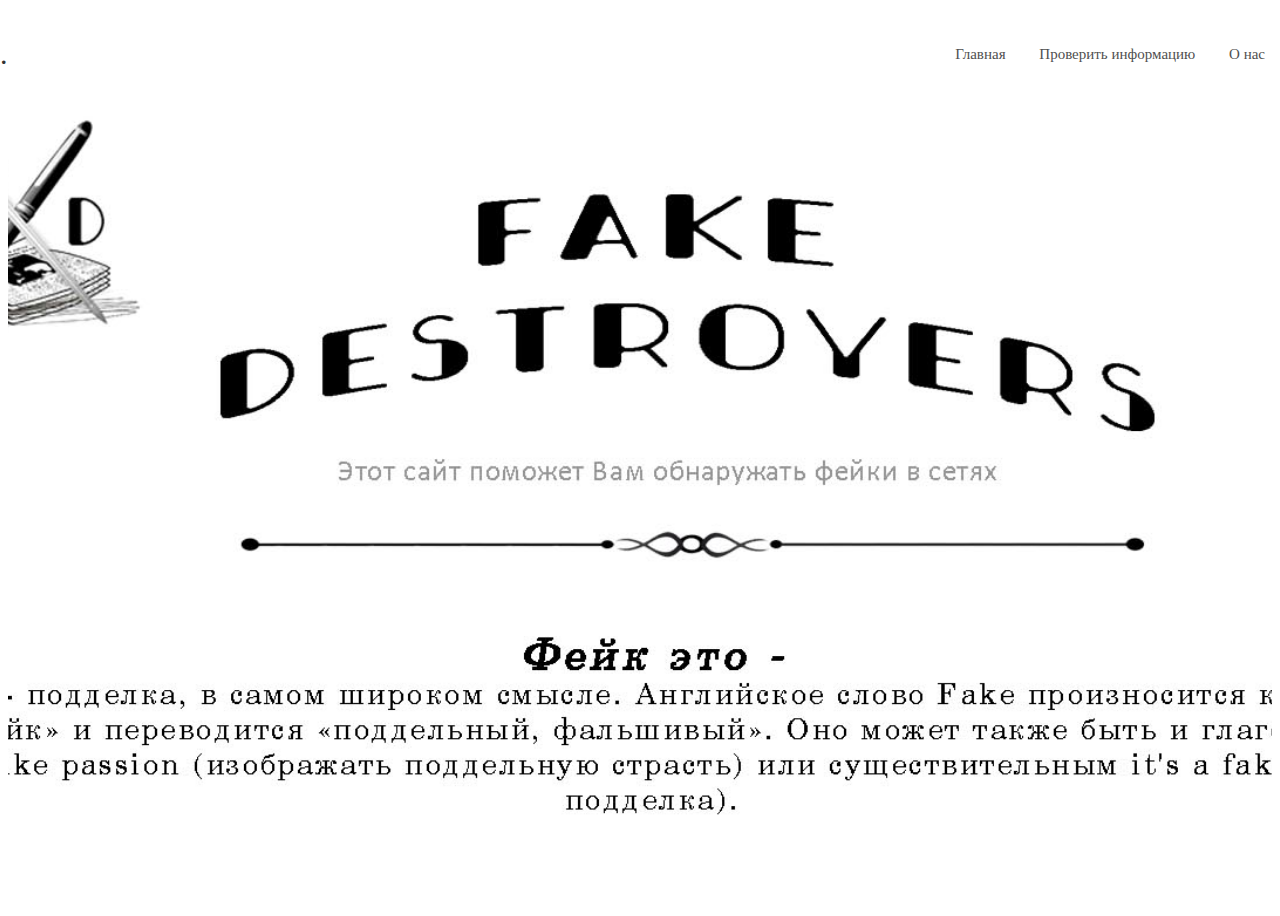
==== fakedestroyer-front/index.html @ 5b4be4d3 "first commit" ====
<! DOCTYPE html>
<html lang= "ru">
    <head>
        <meta charsret ="UTF-8">
        <link rel="stylesheet" href="assets/css/style.css">
        <title>Fakedestroyer</title>
    </head>
<body>
    <header class = "header">
        <div class=" header__inner">
            <div class="ded">.</div>
         <nav>
             <a class="nav__link" href="index.html">Главная</a>
             <a class="nav__link"  href="check.html">Проверить информацию</a>
             <a class="nav__link"  href="about.html">О нас</a>
        </nav>
        </div>
    </header>
    
    
   <div class = "intro">
        <div class = "container">
       
       </div>
    </div>
</body>
</html>
---- fakedestroyer-front/assets/css/style.css ----
body{
    font-family: serif;
    font-size:15px;
    line-height: 1.6;
    color: #333;
}

.container{
    width:100%;
    max-width:1400px;
    margin: 0 auto;
    
}
.intro{
    
     width:100%;
    height:100vh;
    background: url("../images/beckdg.jpg") center;
    -webkit-background-size: cover;
    background-size: cover;
}

/*header*/
.header{
    padding-top: 30px;
    width: 100%;
     position: absolute;
    top: 0;
    left:0;
    right: 0;
    z-index: 1000;
}
.header__inner{
    display: flex;
    justify-content: space-between;
    align-items: center;
    
}
.ded{
    font-size: 30px
}
.nav{
    font-size: 14px;
    text-transform: uppercase;
}

.nav__link{
    display: inline-block;
    vertical-align: top;
    margin: 0 15px;
    position: relative;
    
    color:#505050;
    text-decoration: none;  
    
    transition: color .2s linear;
}

.nav__link:after{
    content: "";
    display: block;
    width: 100%;
    height: 3px;
    display: none;
    
    background-color: #000;
    position: absolute;
    top: 100%;
    left: 0;
    z-index: 1;
    
}

.nav__link:hover{
    color: #000;
    
}
.nav__link:hover:after{
    display: block;
}

.intro1{
    
     width:100%;
    height:100vh;
    background: url("../images/abeck.jpg") center;
    -webkit-background-size: cover;
    background-size: cover;
}

.intro2{
    
     width:100%;
    height:100vh;
    background: url("../images/cback.jpg") center;
    -webkit-background-size: cover;
    background-size: cover;
}



.text{

position: relative;
    top: -250px;
    left: 40px;
    display: flex;
    flex-direction: column;
    justify-content: center;
    align-items: center;
}


.text__input{
   display: flex;
    justify-content: center; 
     margin: 0 15px;
}
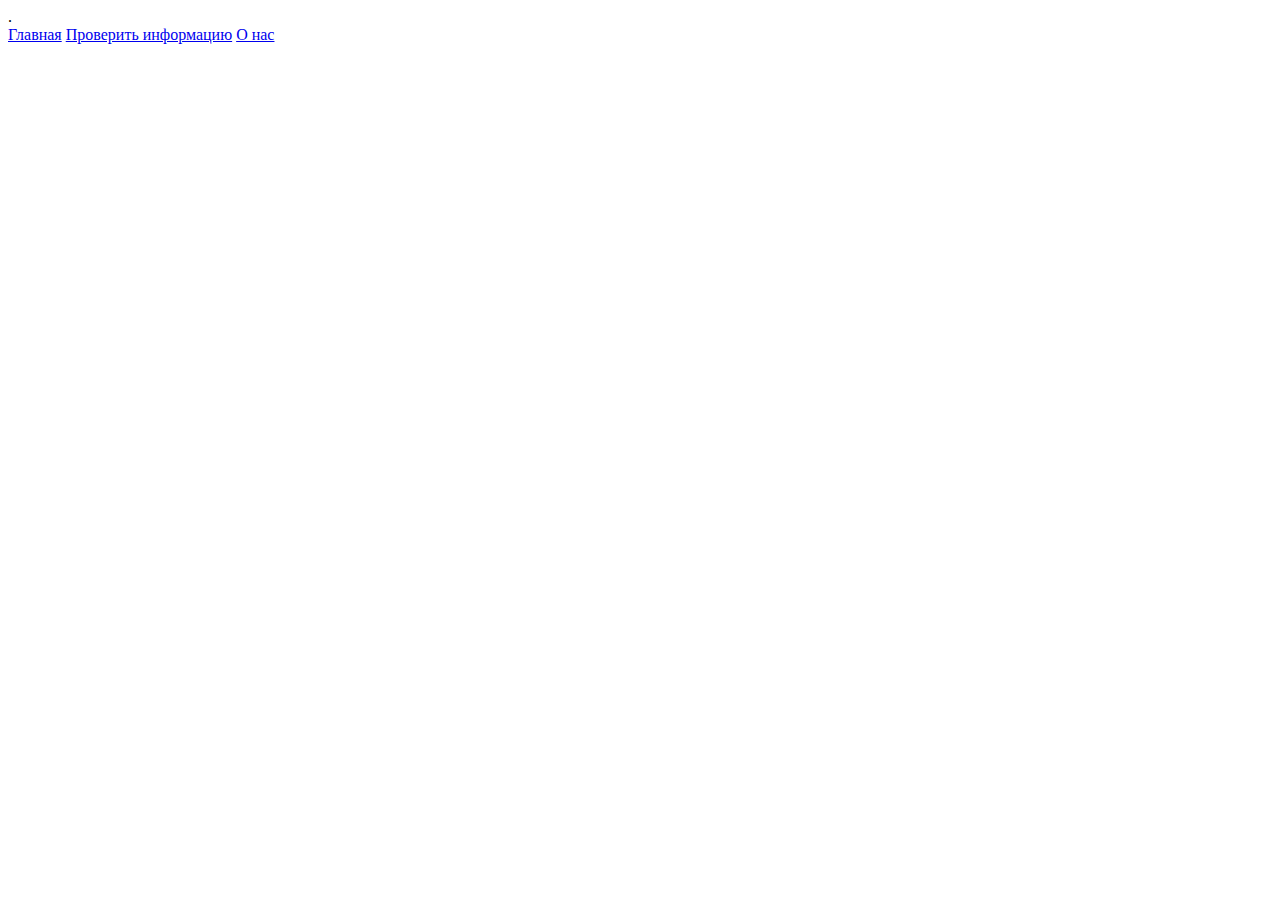
==== commit 8c40f349: "paths" ====
--- a/fakedestroyer-front/index.html
+++ b/fakedestroyer-front/index.html
@@ -2,7 +2,7 @@
 <html lang= "ru">
     <head>
         <meta charsret ="UTF-8">
-        <link rel="stylesheet" href="assets/css/style.css">
+        <link rel="stylesheet" href="fakedestroyer/fakedestroyer-front/assets/css/style.css">
         <title>Fakedestroyer</title>
     </head>
 <body>
@@ -24,4 +24,4 @@
        </div>
     </div>
 </body>
-</html>+</html>
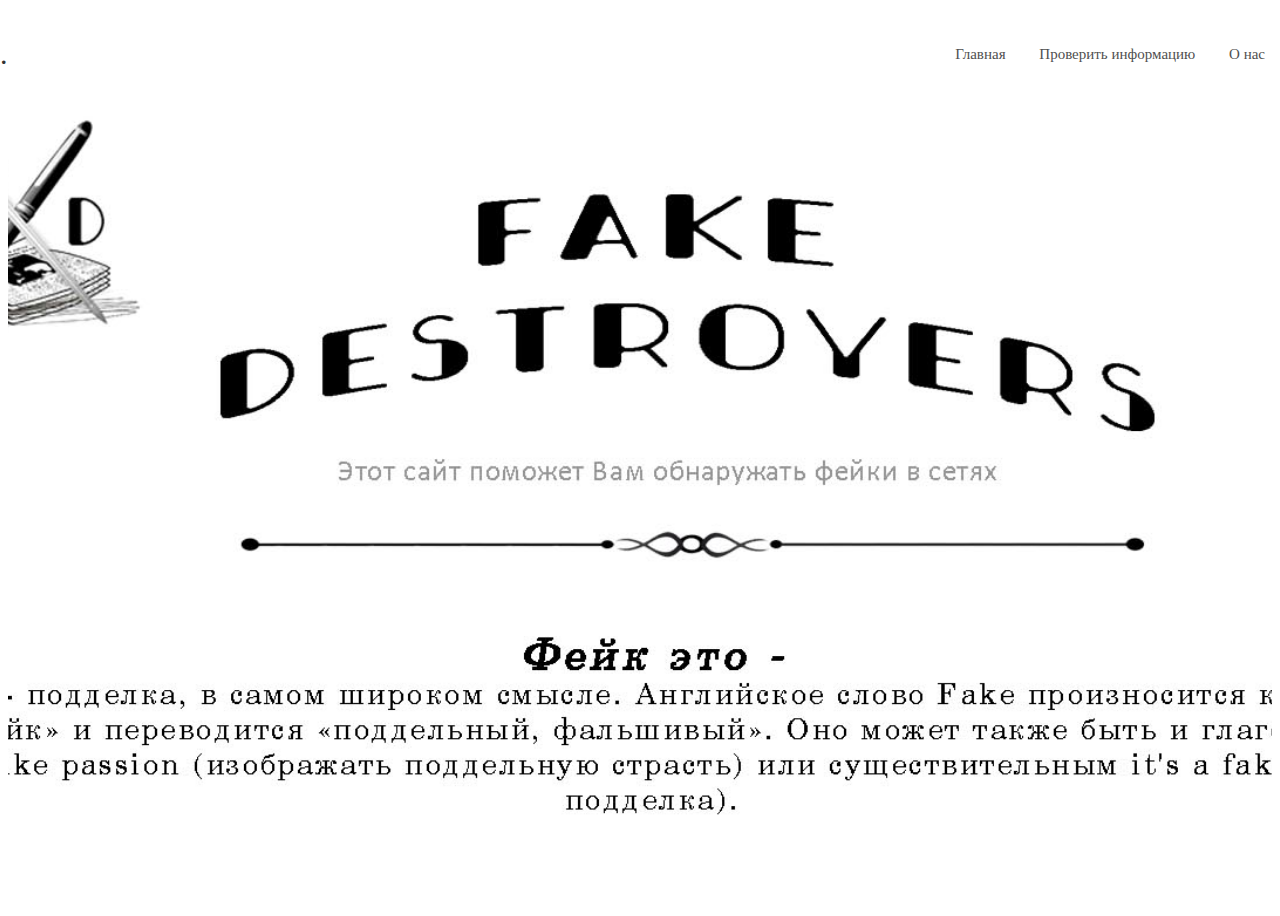
==== commit a0859dbf: "paths" ====
--- a/fakedestroyer-front/index.html
+++ b/fakedestroyer-front/index.html
@@ -2,7 +2,7 @@
 <html lang= "ru">
     <head>
         <meta charsret ="UTF-8">
-        <link rel="stylesheet" href="fakedestroyer/fakedestroyer-front/assets/css/style.css">
+        <link rel="stylesheet" href="../static/css/style.css">
         <title>Fakedestroyer</title>
     </head>
 <body>
--- a/static/css/style.css
+++ b/static/css/style.css
@@ -0,0 +1,118 @@
+body{
+    font-family: serif;
+    font-size:15px;
+    line-height: 1.6;
+    color: #333;
+}
+
+.container{
+    width:100%;
+    max-width:1400px;
+    margin: 0 auto;
+    
+}
+.intro{
+    
+     width:100%;
+    height:100vh;
+    background: url("../images/beckdg.jpg") center;
+    -webkit-background-size: cover;
+    background-size: cover;
+}
+
+/*header*/
+.header{
+    padding-top: 30px;
+    width: 100%;
+     position: absolute;
+    top: 0;
+    left:0;
+    right: 0;
+    z-index: 1000;
+}
+.header__inner{
+    display: flex;
+    justify-content: space-between;
+    align-items: center;
+    
+}
+.ded{
+    font-size: 30px
+}
+.nav{
+    font-size: 14px;
+    text-transform: uppercase;
+}
+
+.nav__link{
+    display: inline-block;
+    vertical-align: top;
+    margin: 0 15px;
+    position: relative;
+    
+    color:#505050;
+    text-decoration: none;  
+    
+    transition: color .2s linear;
+}
+
+.nav__link:after{
+    content: "";
+    display: block;
+    width: 100%;
+    height: 3px;
+    display: none;
+    
+    background-color: #000;
+    position: absolute;
+    top: 100%;
+    left: 0;
+    z-index: 1;
+    
+}
+
+.nav__link:hover{
+    color: #000;
+    
+}
+.nav__link:hover:after{
+    display: block;
+}
+
+.intro1{
+    
+     width:100%;
+    height:100vh;
+    background: url("../images/abeck.jpg") center;
+    -webkit-background-size: cover;
+    background-size: cover;
+}
+
+.intro2{
+    
+     width:100%;
+    height:100vh;
+    background: url("../images/cback.jpg") center;
+    -webkit-background-size: cover;
+    background-size: cover;
+}
+
+
+
+.text{
+
+position: relative;
+    top: -250px;
+    left: 40px;
+    display: flex;
+    flex-direction: column;
+    justify-content: center;
+    align-items: center;
+}
+
+
+.text__input{
+   display: flex;
+    justify-content: center; 
+     margin: 0 15px;
+}